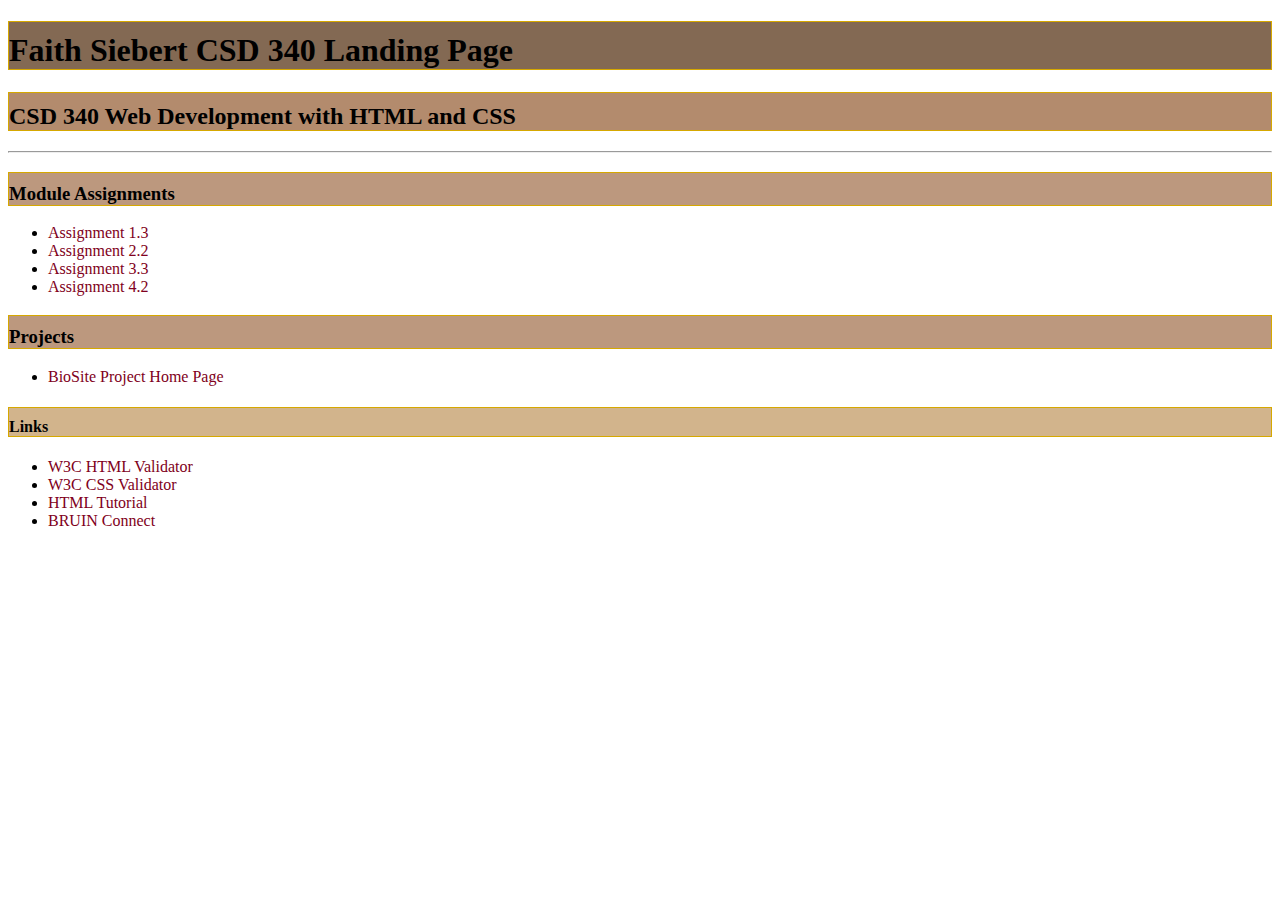
==== index.html @ 73cbb4d2 "1/21/2024" ====
<!-- Faith Siebert : Assignment 3.2 -->
<!DOCTYPE html>
<html lang="en">
<head>
 <link rel="stylesheet" href="site.css">
    <title>Faith Siebert CSD 340 Landing Page</title>
</head>

<body>
    <div id="container">
	<h1>Faith Siebert CSD 340 Landing Page</h1>
	<h2>CSD 340 Web Development with HTML and CSS</h2>
	<hr>
	<h3>Module Assignments</h3>
	<ul>
<li><a href="Module-1/siebert_Mod1_3.html">Assignment 1.3</a></li>
<li><a href="Module-2/Siebert_Mod2_2.html">Assignment 2.2</a></li>
<li><a href="Module-3/Siebert_Mod3_3.html">Assignment 3.3</a></li>
<li><a href="Module-4/Siebert_Mod4_2.html">Assignment 4.2</a></li>
</ul>
<h3>Projects</h3>
<ul>
<li><a href="">BioSite Project Home Page</a></li>
</ul>
<h4>Links</h4>
<ul>
<li><a href="https://validator.w3.org/">W3C HTML Validator</a></li>
<li><a href="http://jigsaw.w3.org/css-validator/">W3C CSS Validator</a></li>
<li><a href="https://www.w3schools.com/html/">HTML Tutorial</a></li>
<li><a href="https://bruinconnect.bellevue.edu/">BRUIN Connect</a></li>
</ul>
	</div>
</body>

</html>
---- site.css ----
.container {
	margin-top: 50px;
	margin-left: 100px;
	margin-right: 100px;
}
h1 {
	background-color: #836953;
	border: 1px solid;
	border-color: #D6A800;
	padding-top: 10px;
}
h2 {
	background-color: #b38b6d;
	border: 1px solid;
	border-color: #D6A800;
	padding-top: 10px;
}
h3 {
	background-color: #bc987e;
	border: 1px solid;
	border-color: #D6A800;
	padding-top: 10px;
}
h4 {
	background-color: #d2b48c;
	border: 1px solid;
	border-color: #D6A800;
	padding-top: 10px;
}
a {
	color: #800020;
	text-decoration: none;
}

a:hover {
color: #BE0000; 	
	
}
a:active {
	color: #2B0202;
}
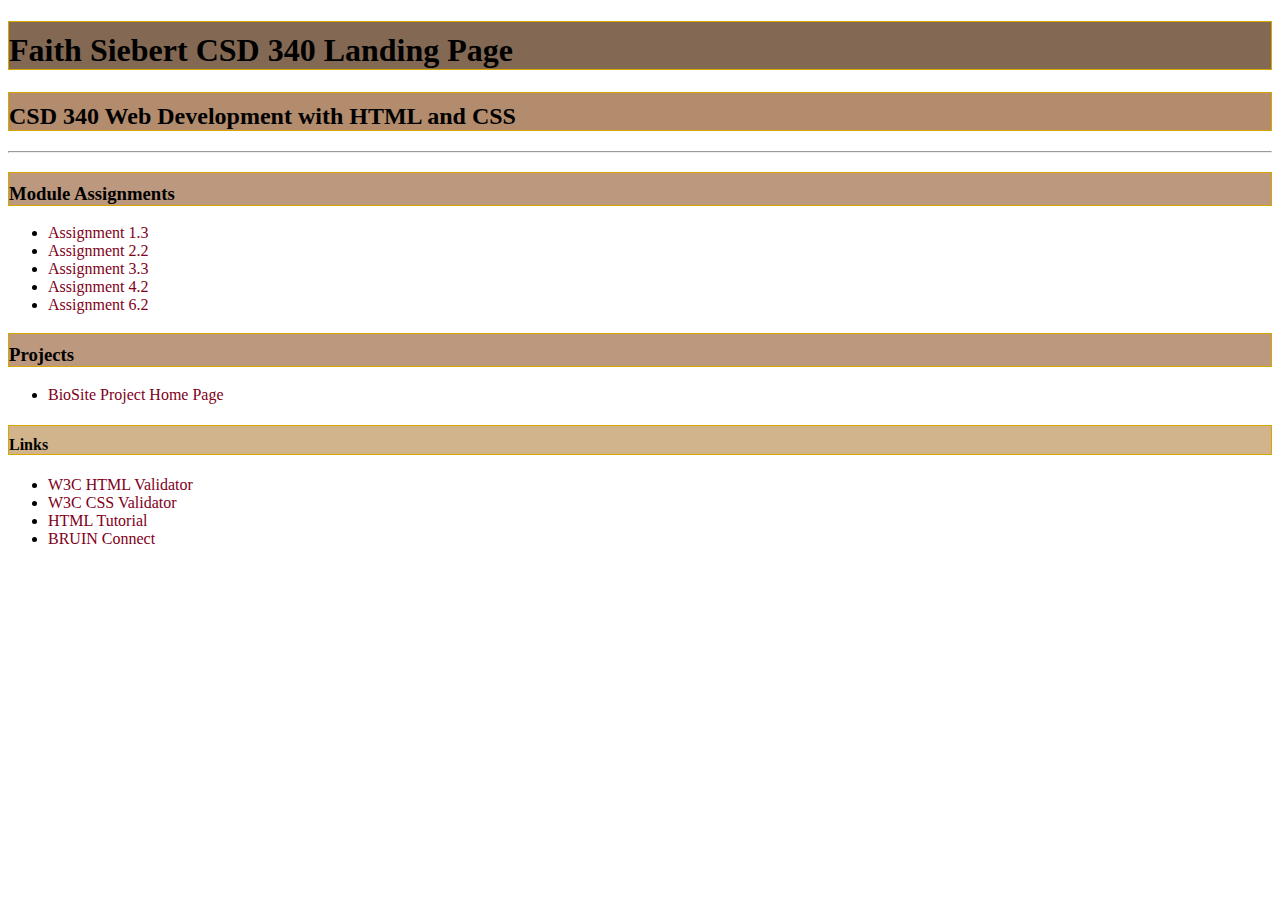
==== commit 37b4dac2: "update 2/4/24" ====
--- a/index.html
+++ b/index.html
@@ -17,6 +17,7 @@
 <li><a href="Module-2/Siebert_Mod2_2.html">Assignment 2.2</a></li>
 <li><a href="Module-3/Siebert_Mod3_3.html">Assignment 3.3</a></li>
 <li><a href="Module-4/Siebert_Mod4_2.html">Assignment 4.2</a></li>
+<li><a href="Module-6/Siebert_Mod6_2.html">Assignment 6.2</a></li>
 </ul>
 <h3>Projects</h3>
 <ul>
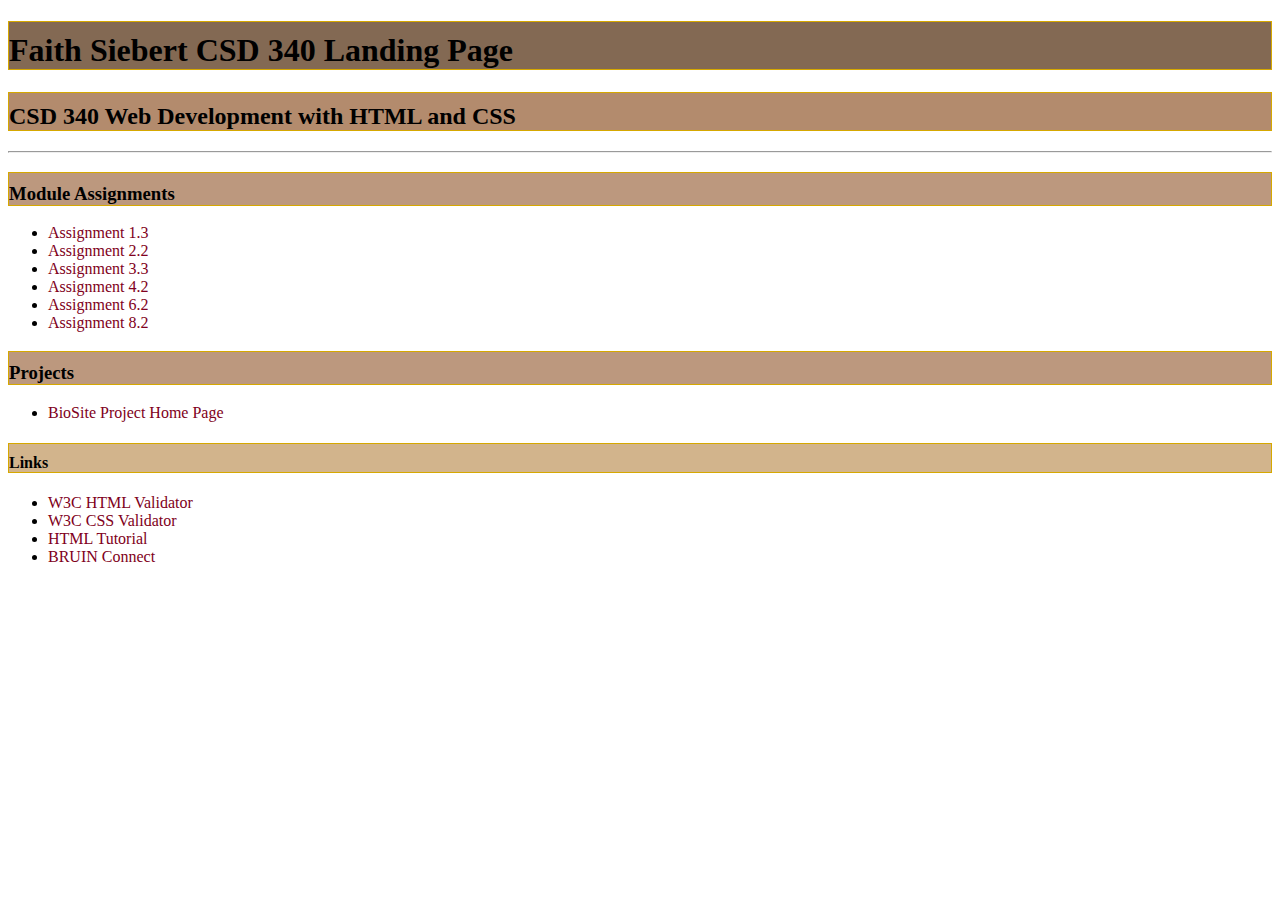
==== commit 05b2d0d1: "Update links 2/10/1024" ====
--- a/index.html
+++ b/index.html
@@ -18,10 +18,11 @@
 <li><a href="Module-3/Siebert_Mod3_3.html">Assignment 3.3</a></li>
 <li><a href="Module-4/Siebert_Mod4_2.html">Assignment 4.2</a></li>
 <li><a href="Module-6/Siebert_Mod6_2.html">Assignment 6.2</a></li>
+<li><a href="Module-8/Siebert_Mod8_2.html">Assignment 8.2</a></li>
 </ul>
 <h3>Projects</h3>
 <ul>
-<li><a href="">BioSite Project Home Page</a></li>
+<li><a href="https://faithscodingshowcases.github.io/bioSite/">BioSite Project Home Page</a></li>
 </ul>
 <h4>Links</h4>
 <ul>
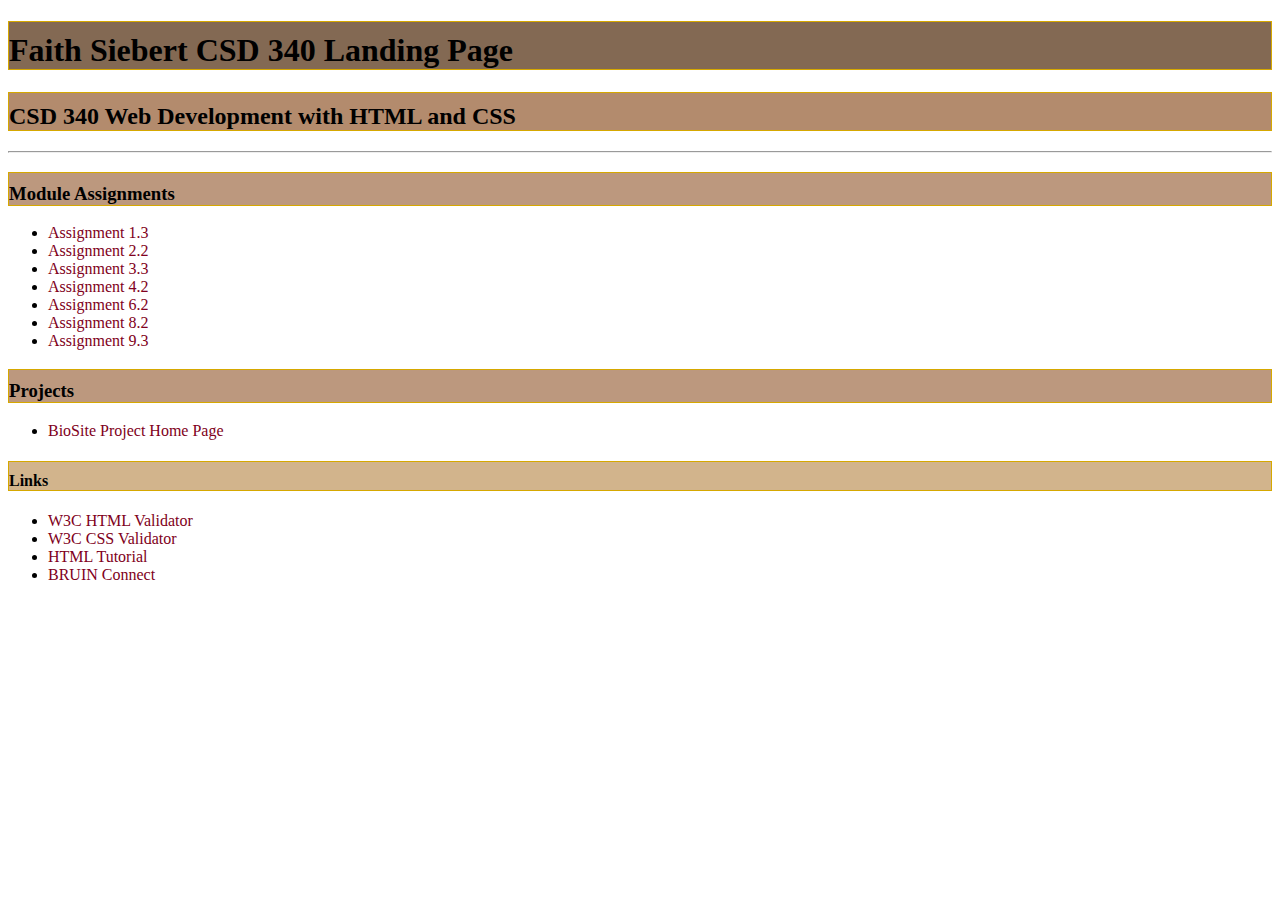
==== commit 3be95c56: "pushing 2/17/24" ====
--- a/index.html
+++ b/index.html
@@ -19,6 +19,7 @@
 <li><a href="Module-4/Siebert_Mod4_2.html">Assignment 4.2</a></li>
 <li><a href="Module-6/Siebert_Mod6_2.html">Assignment 6.2</a></li>
 <li><a href="Module-8/Siebert_Mod8_2.html">Assignment 8.2</a></li>
+<li><a href="Module-9/Siebert_Mod9_3.html">Assignment 9.3</a></li>
 </ul>
 <h3>Projects</h3>
 <ul>
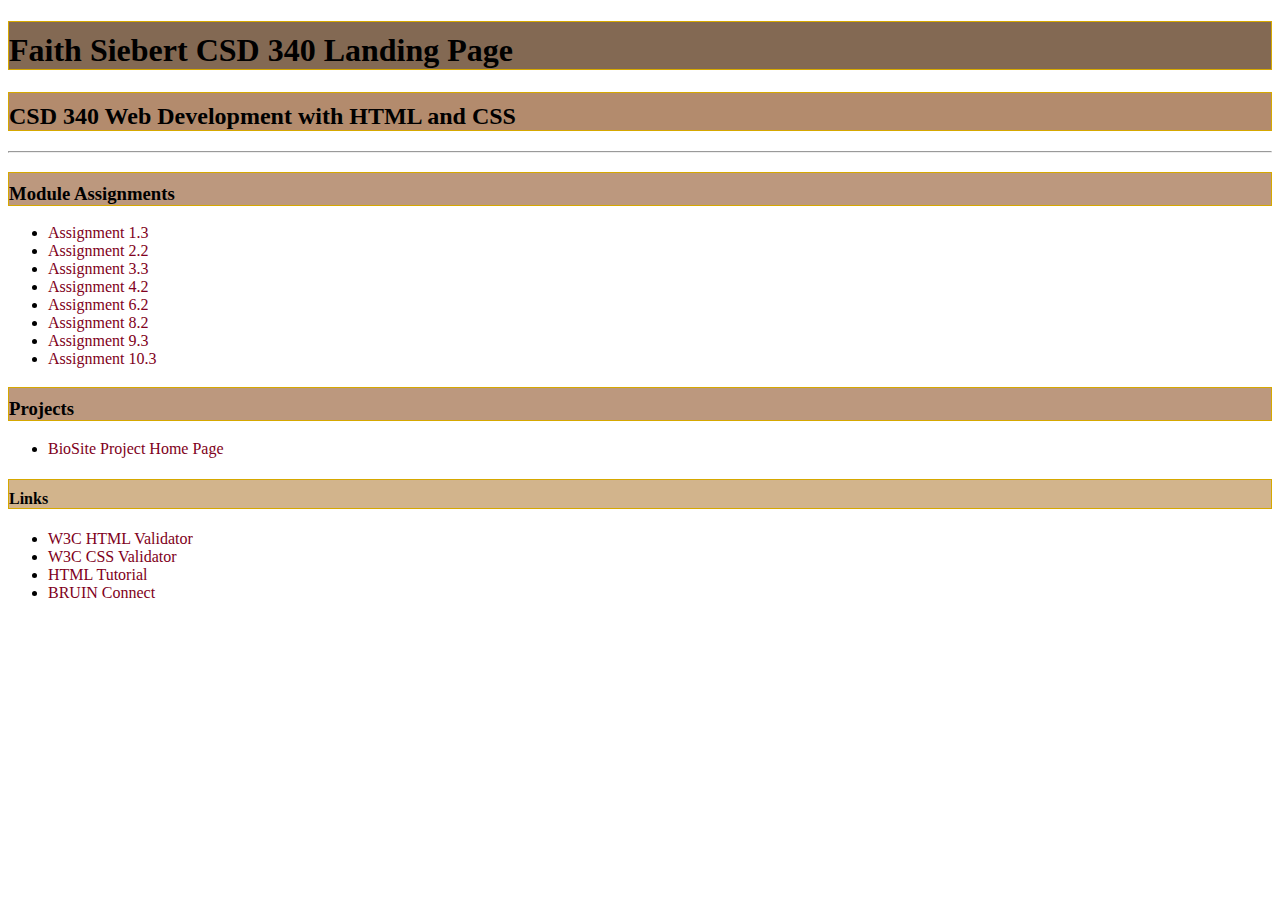
==== commit 604c4a4e: "pushing 2/22/24" ====
--- a/index.html
+++ b/index.html
@@ -20,6 +20,7 @@
 <li><a href="Module-6/Siebert_Mod6_2.html">Assignment 6.2</a></li>
 <li><a href="Module-8/Siebert_Mod8_2.html">Assignment 8.2</a></li>
 <li><a href="Module-9/Siebert_Mod9_3.html">Assignment 9.3</a></li>
+<li><a href="Module-10/Siebert_Mod10_3.html">Assignment 10.3</a></li>
 </ul>
 <h3>Projects</h3>
 <ul>
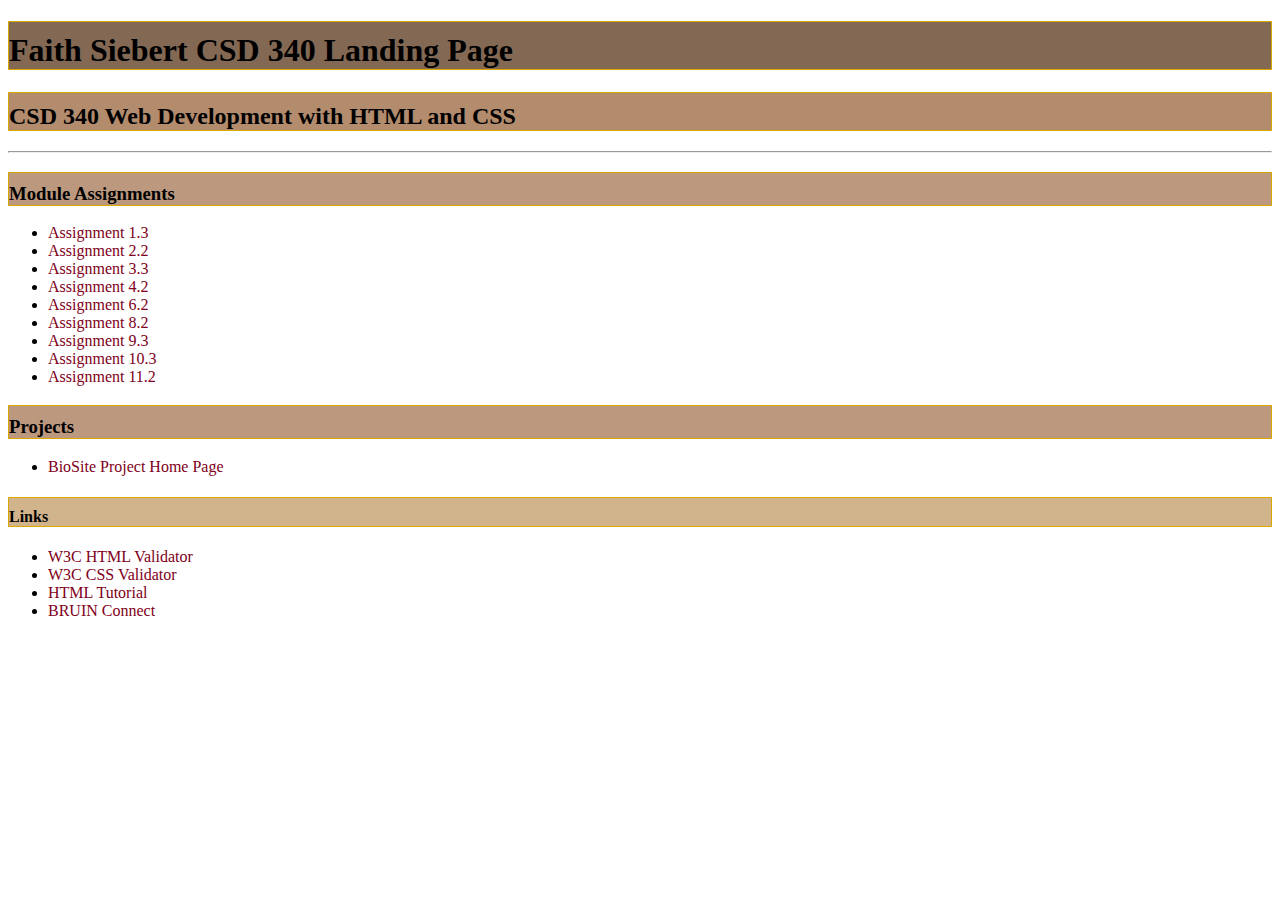
==== commit e8b3fc28: "pushing 3/3/2024" ====
--- a/index.html
+++ b/index.html
@@ -21,6 +21,7 @@
 <li><a href="Module-8/Siebert_Mod8_2.html">Assignment 8.2</a></li>
 <li><a href="Module-9/Siebert_Mod9_3.html">Assignment 9.3</a></li>
 <li><a href="Module-10/Siebert_Mod10_3.html">Assignment 10.3</a></li>
+<li><a href="Module-11/Siebert_Mod11_2.html">Assignment 11.2</a></li>
 </ul>
 <h3>Projects</h3>
 <ul>
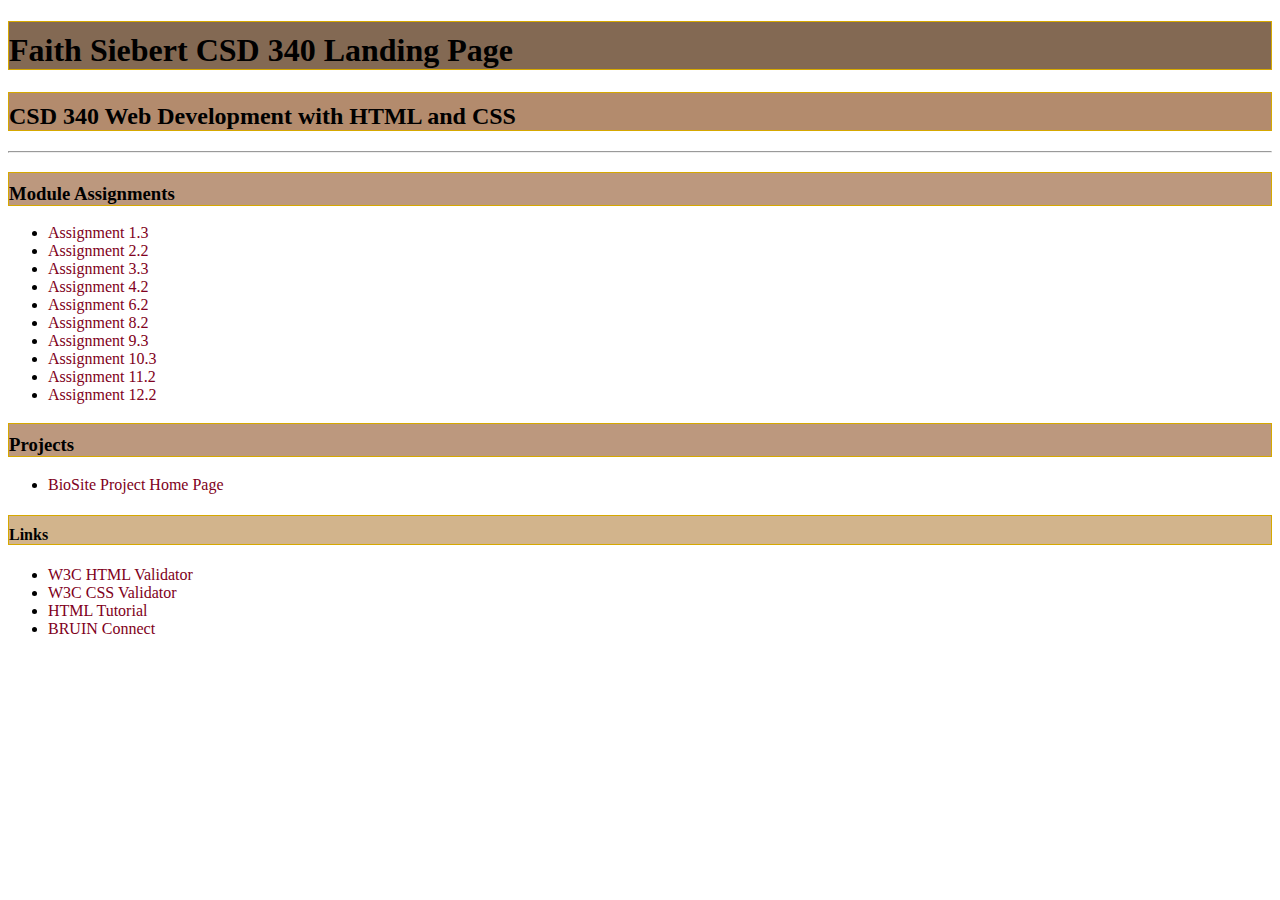
==== commit 31882564: "pushing 3/8/24" ====
--- a/index.html
+++ b/index.html
@@ -22,6 +22,7 @@
 <li><a href="Module-9/Siebert_Mod9_3.html">Assignment 9.3</a></li>
 <li><a href="Module-10/Siebert_Mod10_3.html">Assignment 10.3</a></li>
 <li><a href="Module-11/Siebert_Mod11_2.html">Assignment 11.2</a></li>
+<li><a href="Module-12/Siebert_Mod12_2.html">Assignment 12.2</a></li>
 </ul>
 <h3>Projects</h3>
 <ul>
